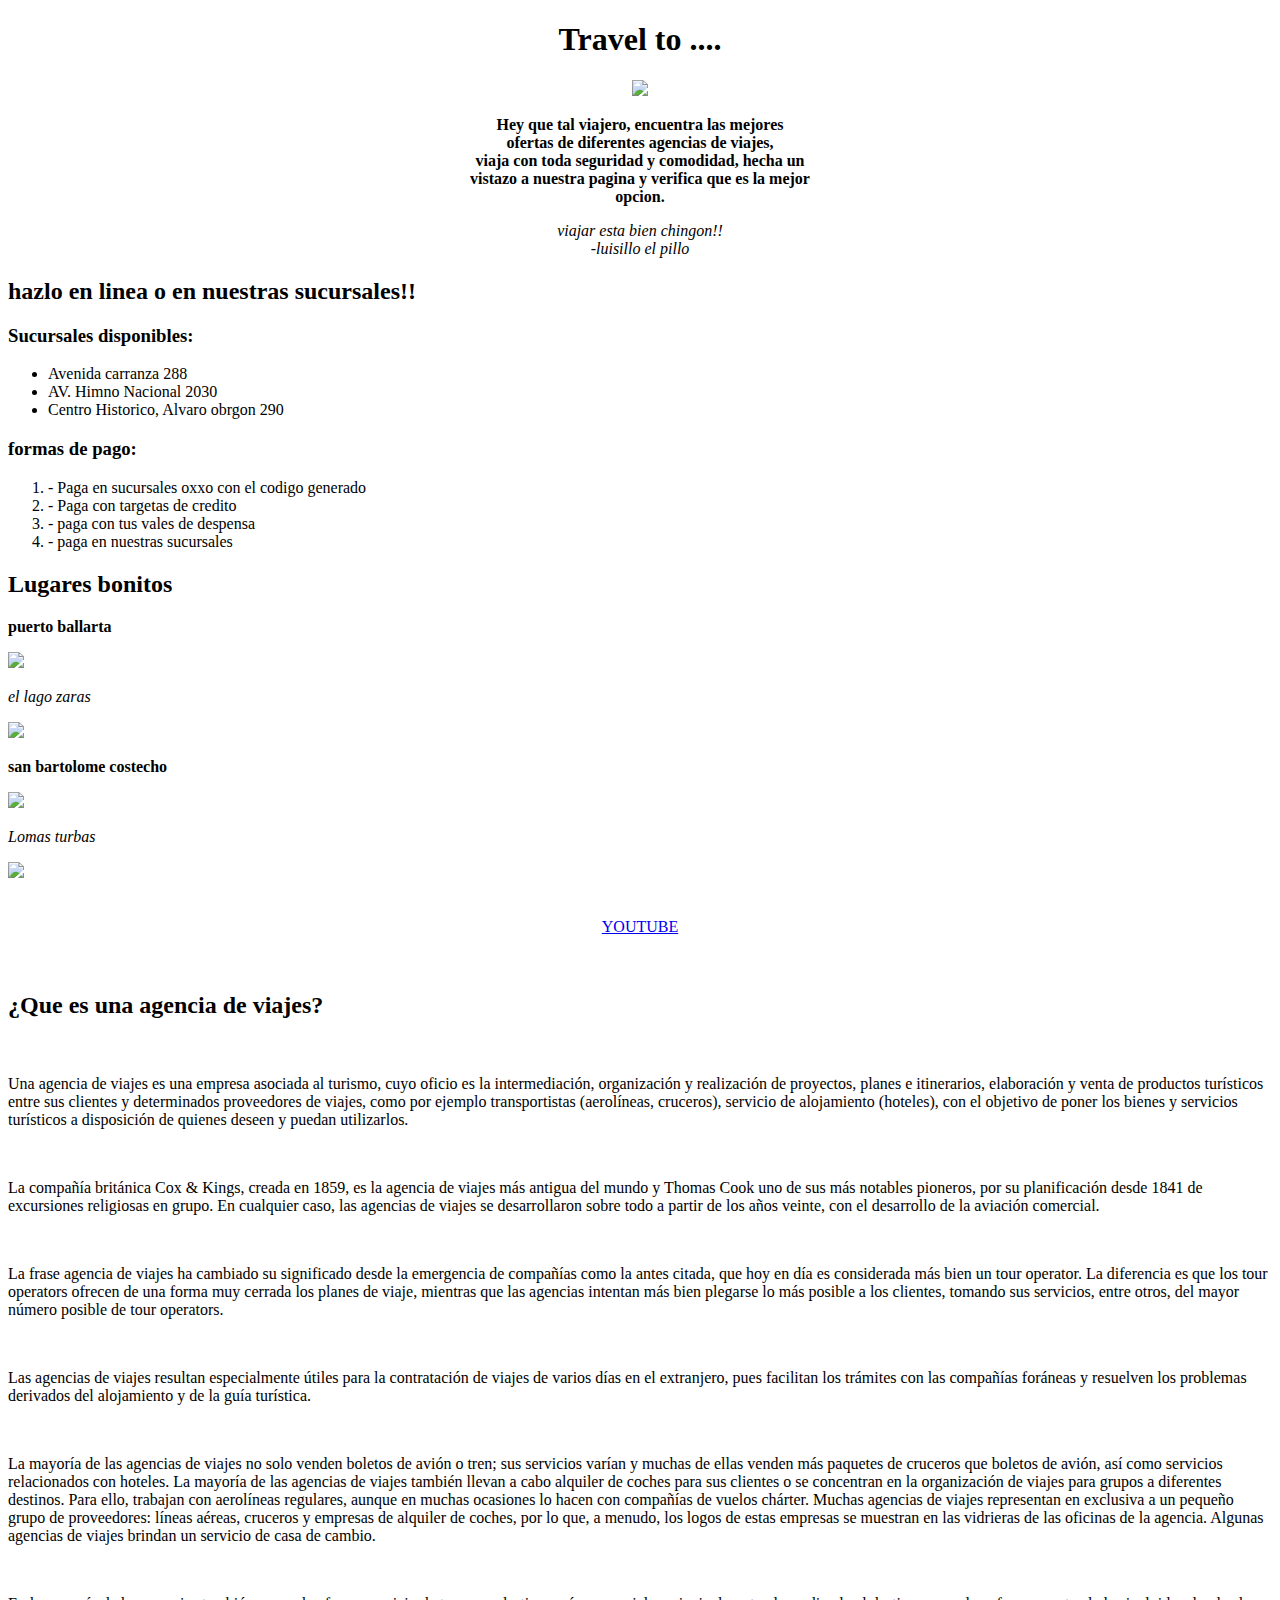
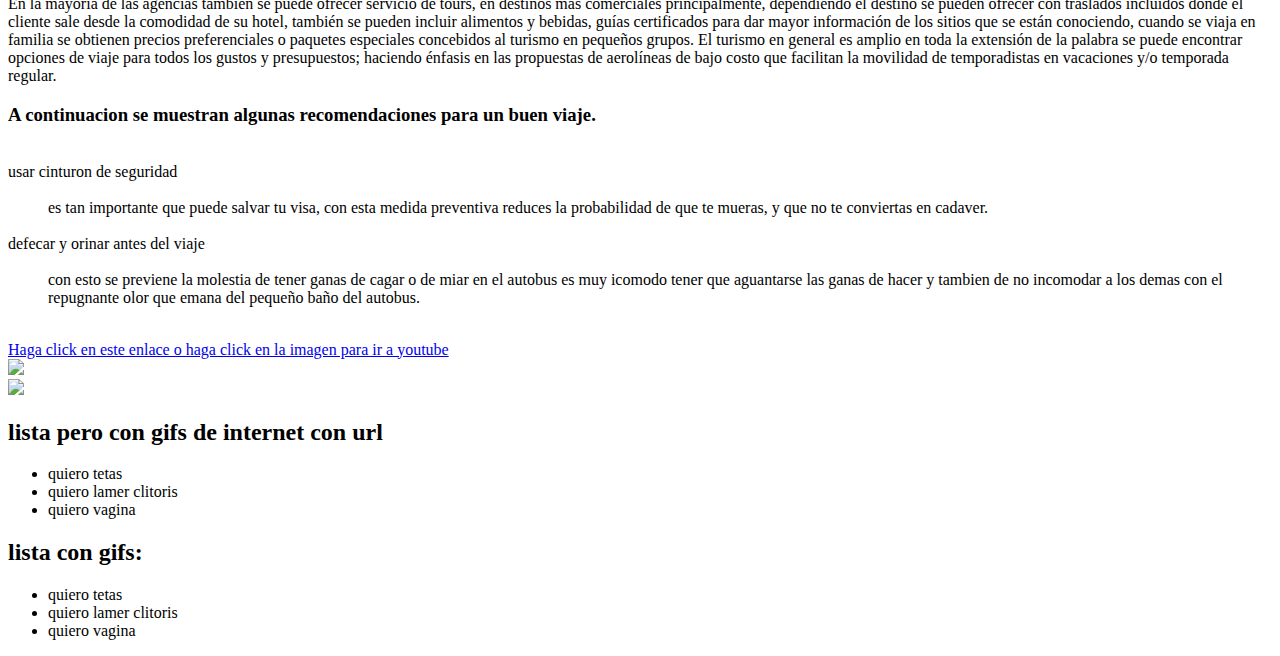
==== index.html @ 7b5fe188 "index.html" ====
<!DOCTYPE html>
<html>
    <head>
        <meta charset="utf-8">
        <link rel="stylesheet"  href="style.css">
        <title>Agencia Vergas</title>
        <style>
          
        </style>
    </head>
    <body>
    <CENTER>
        <h1 >Travel to ....</h1>
        
        <img src="https://www.kasandbox.org/programming-images/landscapes/beach-in-hawaii.png">
       
        
<p ><strong> Hey que tal viajero, encuentra las mejores<br>
ofertas de diferentes agencias de viajes, <br>
viaja con toda seguridad y comodidad, hecha un <br>
vistazo a nuestra pagina y verifica que es la mejor<br>
opcion.
</strong></p>
<em>viajar esta bien chingon!!<br>
-luisillo el pillo
</em>
 </CENTER>

 <H2 id="h2">hazlo en linea o en nuestras sucursales!!  </H2>
 <h3 class=""> Sucursales disponibles:</h3>
 <ul >
     <li>Avenida carranza 288
     <li>AV. Himno Nacional 2030
     <li> Centro Historico, Alvaro obrgon 290
 </ul>
<h3> formas de pago: </h3>
   <ol>
<li>- Paga en sucursales oxxo con el codigo generado
<li>- Paga con targetas de credito
<li>- paga con tus vales de despensa
<li>- paga en nuestras sucursales
   </ol>
   
   <h2>Lugares bonitos</h2>
   <p class="clase_uno" > <strong>
 puerto ballarta
 </strong>
   </p>
   
   <img src="https://www.kasandbox.org/programming-images/landscapes/beach-with-palm-trees.png" width="200">
   <p class="clase_uno"><em>
      el lago zaras
    </em></p>
    <img src="https://www.kasandbox.org/programming-images/landscapes/lake.png" width="200">
   
   <p class="clase_uno"><strong>
        san bartolome costecho
   </strong>
   </p>
   <img src="https://www.kasandbox.org/programming-images/landscapes/beach.png" width="200">
   
   <p class="clase_uno"><em>
       Lomas turbas
   </em>
   </p>
   <img src="https://www.kasandbox.org/programming-images/landscapes/mountain_matterhorn.png" width="200">
   <br>
    <br>
   <br>
   <CENTER>

    <a id="a" href="https://www.youtube.com/?gl=MX&hl=es-419">YOUTUBE</a>
   </CENTER>
   <br>
   <br>
  <h2> ¿Que es una agencia de viajes? </h2><br>
  <h3> </h3>

<p id="p1" >
    Una agencia de viajes es una empresa asociada al turismo, cuyo oficio es la intermediación, organización 
    y realización de proyectos, planes e itinerarios, elaboración y venta de productos turísticos entre sus
     clientes y determinados proveedores de viajes, como por ejemplo transportistas (aerolíneas, cruceros), 
     servicio de alojamiento (hoteles), con el objetivo de poner los bienes y servicios turísticos a disposición 
     de quienes deseen y puedan utilizarlos.
</p>
<br>
<p id="p2">
    La compañía británica Cox & Kings, creada en 1859, es la agencia de viajes más antigua del mundo 
    y Thomas Cook uno de sus más notables pioneros, por su planificación desde 1841 de excursiones 
    religiosas en grupo. En cualquier caso, las agencias de viajes se desarrollaron sobre todo a partir 
    de los años veinte, con el desarrollo de la aviación comercial.
</p>
<br>
<p id="p3">
    La frase agencia de viajes ha cambiado su significado desde la emergencia de compañías como 
    la antes citada, que hoy en día es considerada más bien un tour operator. La diferencia es que 
    los tour operators ofrecen de una forma muy cerrada los planes de viaje, mientras que las agencias 
    intentan más bien plegarse lo más posible a los clientes, tomando sus servicios, entre otros, del
     mayor número posible de tour operators.
</p>
<br>
<p id="p4">
    Las agencias de viajes resultan especialmente útiles para la contratación de viajes de
     varios días en el extranjero, pues facilitan los trámites con las compañías foráneas y 
     resuelven los problemas derivados del alojamiento y de la guía turística.
</p>
<br>
<p id="p5">
    La mayoría de las agencias de viajes no solo venden boletos de avión o tren; sus servicios varían 
    y muchas de ellas venden más paquetes de cruceros que boletos de avión, así como servicios relacionados 
    con hoteles. La mayoría de las agencias de viajes también llevan a cabo alquiler de coches para sus 
    clientes o se concentran en la organización de viajes para grupos a diferentes destinos. Para ello, 
    trabajan con aerolíneas regulares, aunque en muchas ocasiones lo hacen con compañías de vuelos chárter.
     Muchas agencias de viajes representan en exclusiva a un pequeño grupo de proveedores: líneas aéreas,
      cruceros y empresas de alquiler de coches, por lo que, a menudo, los logos de estas empresas se 
      muestran en las vidrieras de las oficinas de la agencia. Algunas agencias de viajes brindan un 
      servicio de casa de cambio. 
</p>
<br>
<p id="p6">
    En la mayoría de las agencias también se puede ofrecer servicio de 
      tours, en destinos más comerciales principalmente, dependiendo el destino se pueden ofrecer con
       traslados incluidos donde el cliente sale desde la comodidad de su hotel, también se pueden
        incluir alimentos y bebidas, guías certificados para dar mayor información de los sitios que se están
         conociendo, cuando se viaja en familia se obtienen precios preferenciales o paquetes especiales
          concebidos al turismo en pequeños grupos. El turismo en general es amplio en toda la extensión de
           la palabra se puede encontrar opciones de viaje para todos los gustos y presupuestos; haciendo
            énfasis en las propuestas de aerolíneas de bajo costo que facilitan la movilidad de 
            temporadistas en vacaciones y/o temporada regular.
</p>

<h3>A continuacion se muestran algunas recomendaciones para un buen viaje.</h3>

<dl ><br>
    <dt>usar cinturon de seguridad</dt><br>
    <dd>es tan importante que puede salvar tu visa, con esta medida preventiva reduces la probabilidad de 
        que te mueras, y que no te conviertas en cadaver.
    </dd><br>

    <dt>defecar y orinar antes del viaje</dt><br>
    <dd>con esto se previene la molestia de tener ganas de cagar o de miar en el autobus 
        es muy icomodo tener que aguantarse las ganas de hacer y tambien de no incomodar a los 
        demas con el repugnante olor que emana del pequeño baño del autobus.
    </dd>   
</dl><br>

<a target="_blank" href="https://www.youtube.com/?gl=MX&hl=es-419" >
    Haga click en este enlace o haga click en la imagen para ir a youtube<br>
<img src="youtube.jpg">
</a>
<br>
<img src="tetas.gif">

<h2>lista pero con gifs de internet con url</h2>
<ul id="lista_gif_url">
    <li>quiero tetas</li>
    <li> quiero lamer clitoris</li>
    <li>quiero vagina</li>
    </ul>


<h2>lista con gifs: </h2>
<ul id="lista_gif">
<li>quiero tetas</li>
<li> quiero lamer clitoris</li>
<li>quiero vagina</li>
</ul>
    </body>
</html>
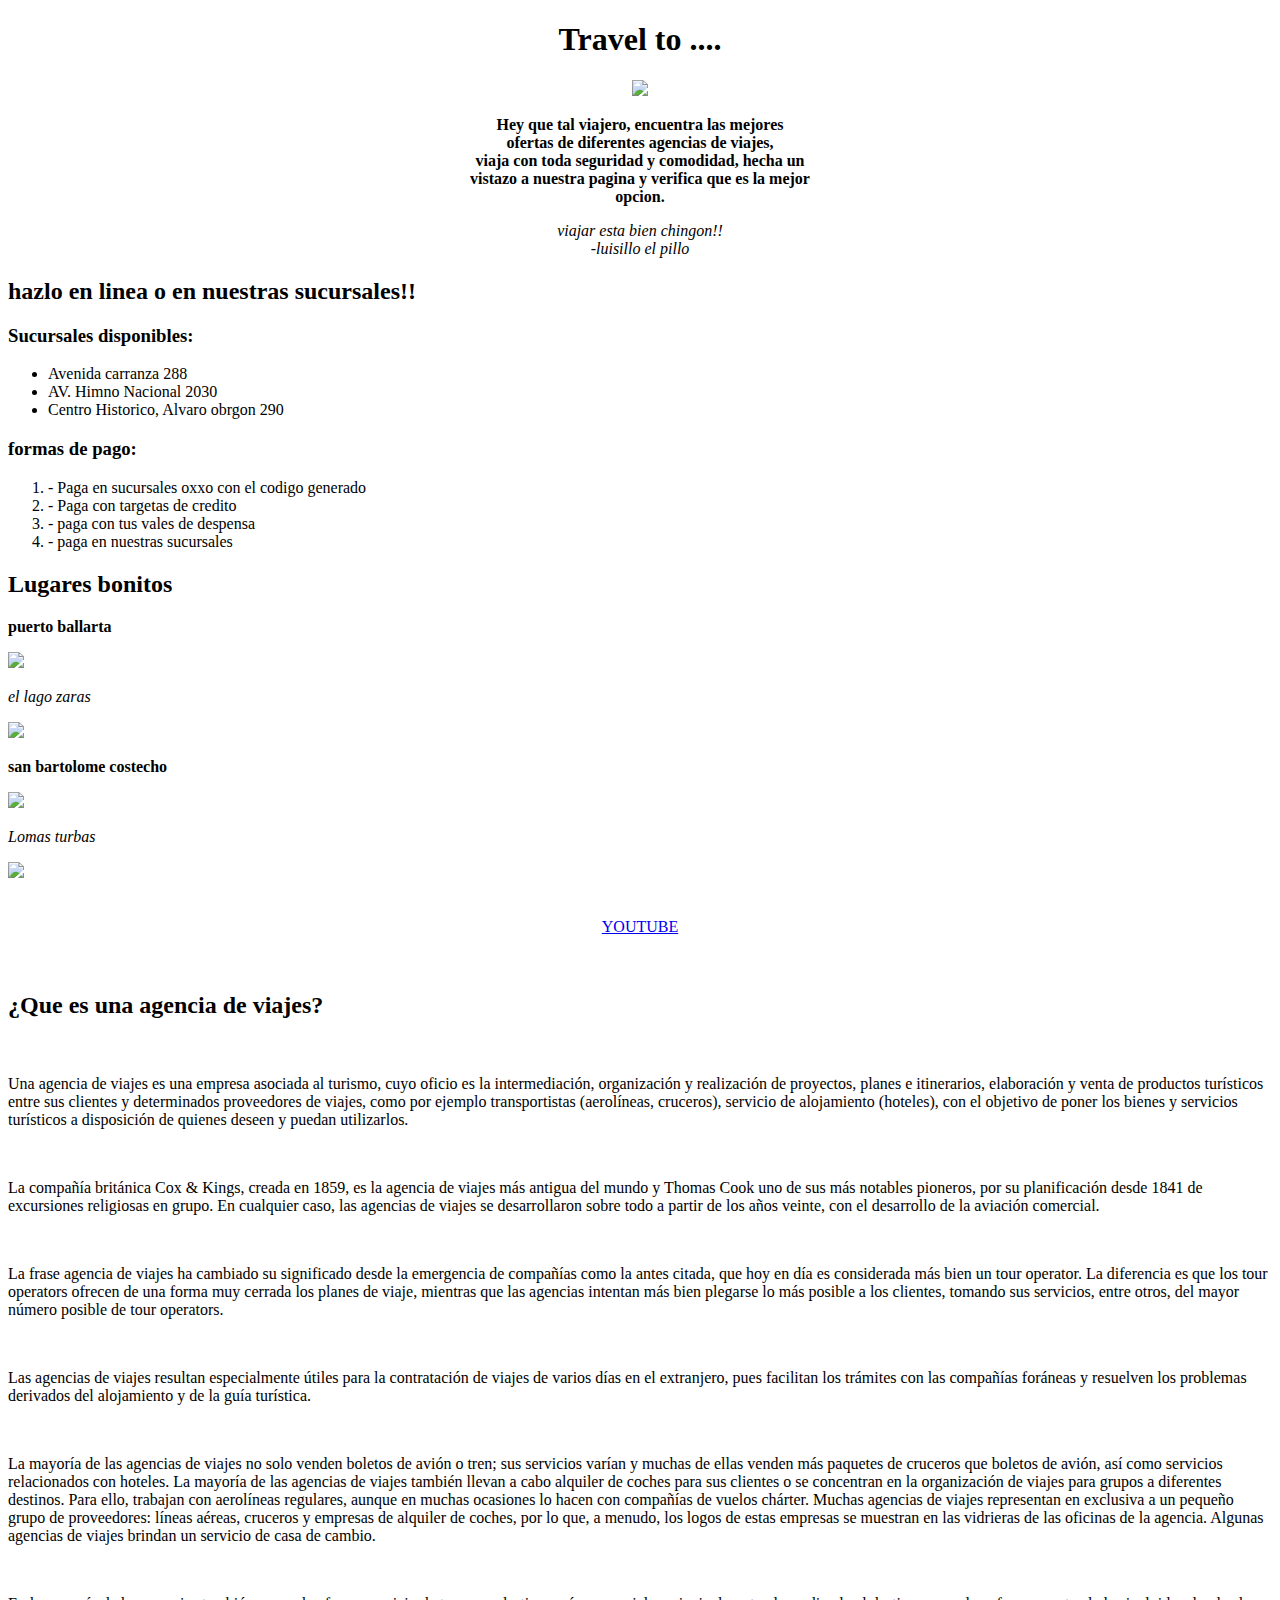
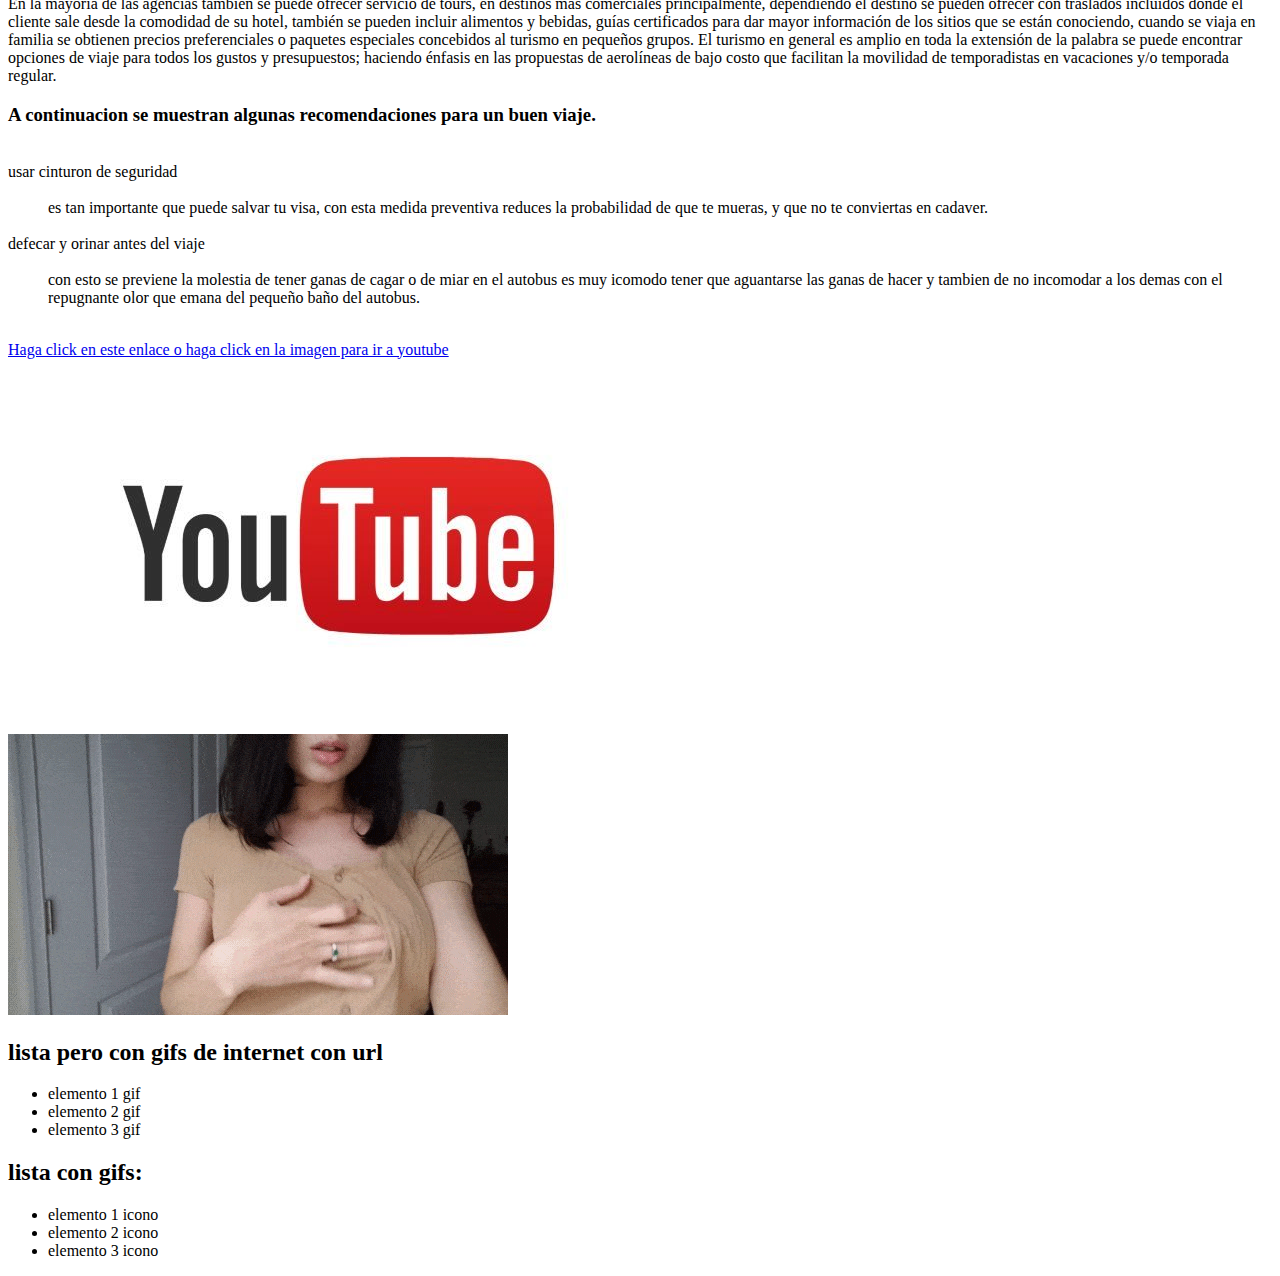
==== commit daa338fb: "Rename agencia_turistica.html to index.html" ====
--- a/index.html
+++ b/index.html
@@ -153,17 +153,17 @@
 
 <h2>lista pero con gifs de internet con url</h2>
 <ul id="lista_gif_url">
-    <li>quiero tetas</li>
-    <li> quiero lamer clitoris</li>
-    <li>quiero vagina</li>
+    <li>elemento 1 gif</li>
+    <li>elemento 2 gif</li>
+    <li>elemento 3 gif</li>
     </ul>
 
 
 <h2>lista con gifs: </h2>
 <ul id="lista_gif">
-<li>quiero tetas</li>
-<li> quiero lamer clitoris</li>
-<li>quiero vagina</li>
+    <li>elemento 1 icono</li>
+    <li>elemento 2 icono</li>
+    <li>elemento 3 icono</li>
 </ul>
     </body>
 </html>
